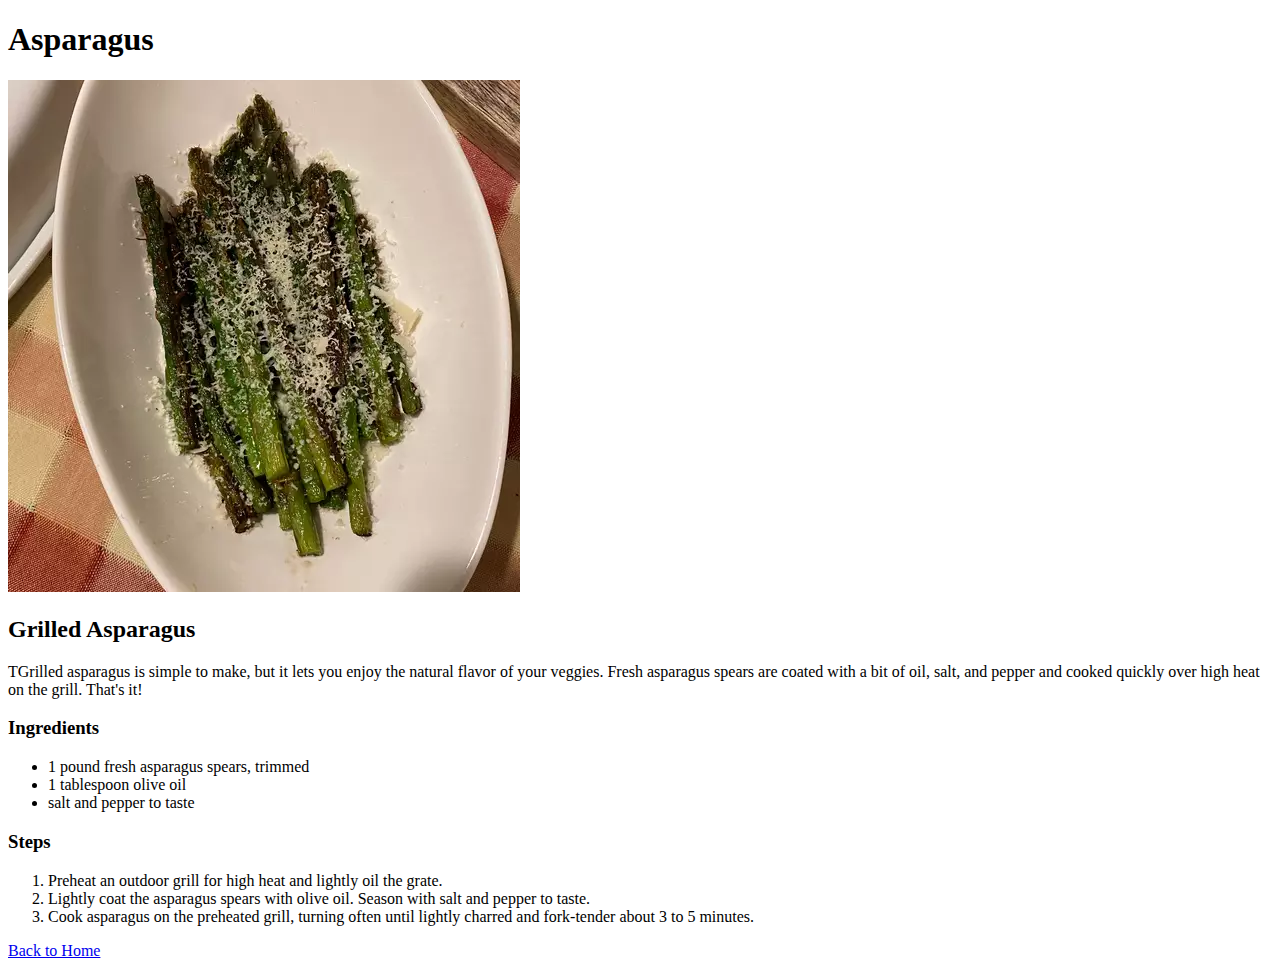
==== recipes/asparagus.html @ 60c2b91a "add content into asparagus and link pork asparagus hamburger back to homepage" ====
<!DOCTYPE html>
<html lang="en">
<head>
    <meta charset="UTF-8">
    <meta http-equiv="X-UA-Compatible" content="IE=edge">
    <meta name="viewport" content="width=device-width, initial-scale=1.0">
    <title>Asparagus</title>
</head>
<body>
    <h1>Asparagus</h1>
    <img src="./img/asparagus.webp">
    <h2>Grilled Asparagus</h2>
    <p>TGrilled asparagus is simple to make, but it lets you enjoy the natural flavor of your veggies. Fresh asparagus spears are coated with a bit of oil, salt, and pepper and cooked quickly over high heat on the grill. That's it!
    </p>
    <h3>Ingredients</h3>
    <ul>
        <li>1 pound fresh asparagus spears, trimmed</li>
        <li>1 tablespoon olive oil</li>
        <li>salt and pepper to taste</li>
    </ul>
    <h3>Steps</h3>
    <ol>
        <li>Preheat an outdoor grill for high heat and lightly oil the grate.</li>
        <li>Lightly coat the asparagus spears with olive oil. Season with salt and pepper to taste.</li>
        <li>Cook asparagus on the preheated grill, turning often until lightly charred and fork-tender about 3 to 5 minutes.</li>
    </ol>
    <p><a href="../index.html">Back to Home</a></p>
</body>
</html>
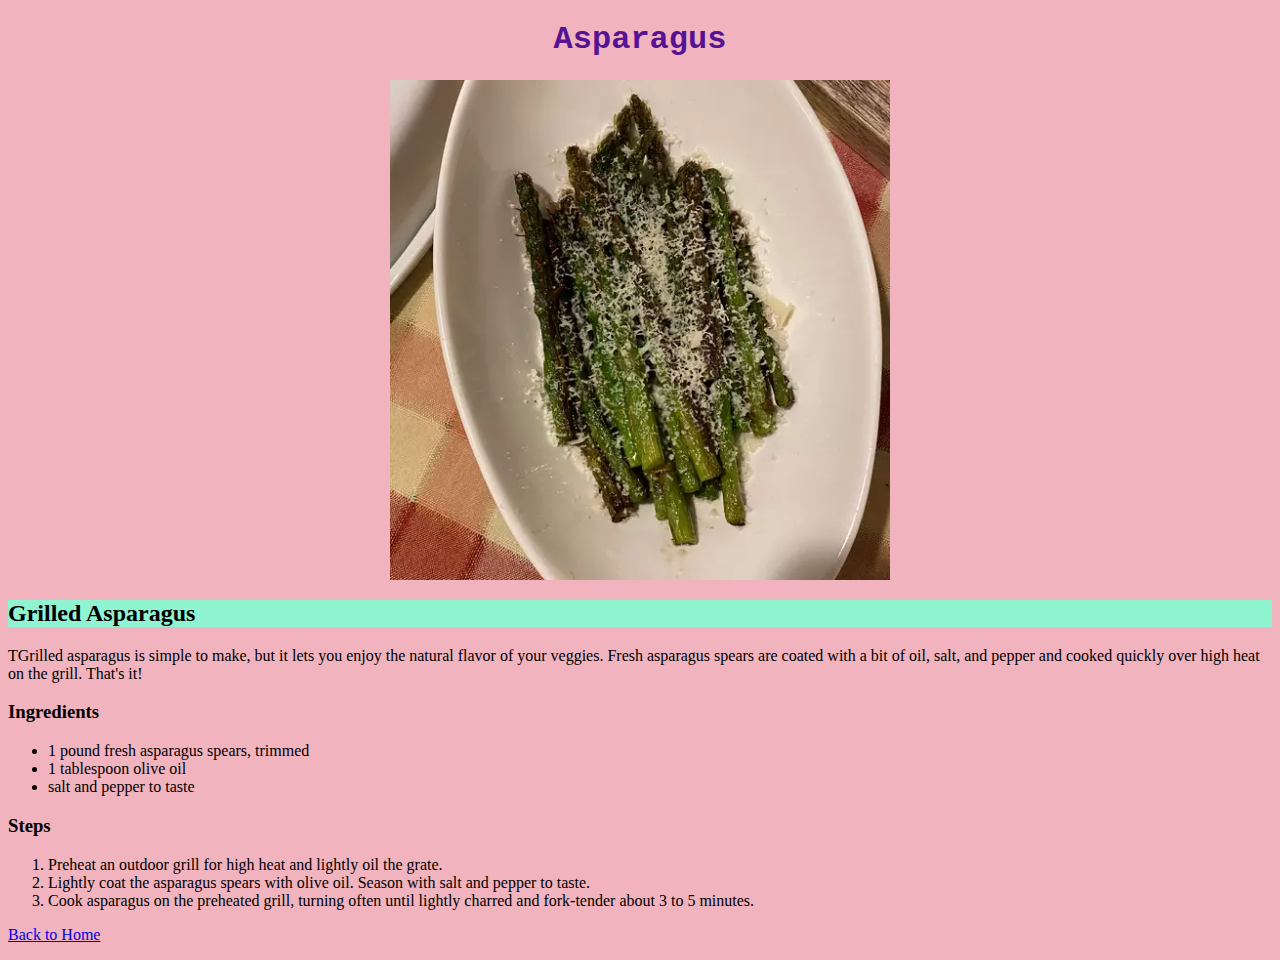
==== commit 3cba490c: "Create external css file and add color" ====
--- a/recipes/asparagus.html
+++ b/recipes/asparagus.html
@@ -1,6 +1,7 @@
 <!DOCTYPE html>
 <html lang="en">
 <head>
+    <link rel="stylesheet" href="../styles.css">
     <meta charset="UTF-8">
     <meta http-equiv="X-UA-Compatible" content="IE=edge">
     <meta name="viewport" content="width=device-width, initial-scale=1.0">
--- a/styles.css
+++ b/styles.css
@@ -0,0 +1,27 @@
+* {
+    background-color: rgb(241, 179, 189);
+}
+
+.link {
+    font-size: 26px;
+    font-weight: 800;
+}
+
+img {
+    width: 500px;
+    height: auto;
+    margin-left: auto;
+    margin-right: auto;
+    display: block;
+}
+
+h1 {
+    font-family: 'Courier New', Courier, monospace;
+    color: rgb(85, 19, 148);    
+    text-align: center;
+}
+
+
+h2 {
+    background-color: rgb(144, 243, 210);
+}